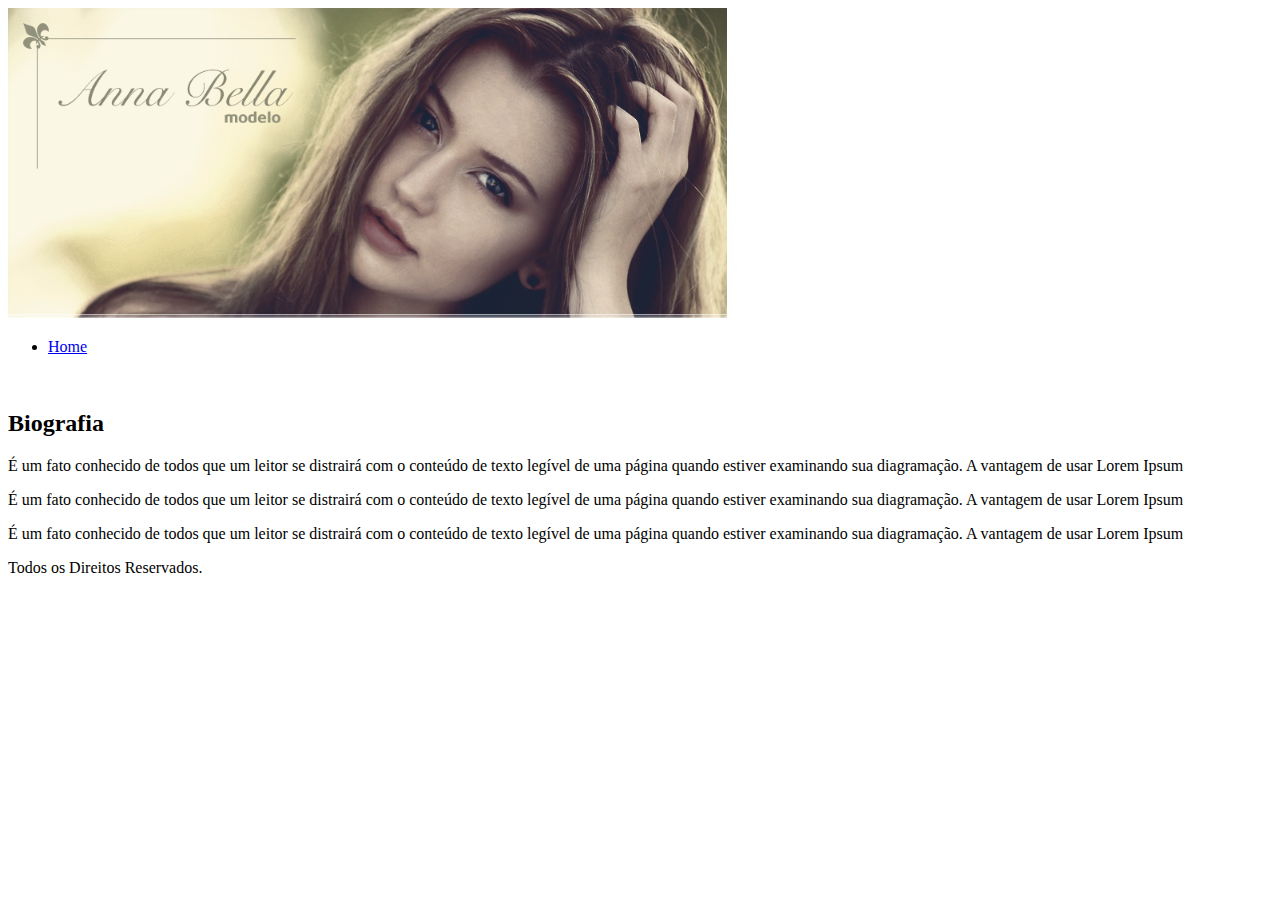
==== biografia.html @ 17d265cb "Projeto Anna Bella primeiro commit" ====
<!DOCTYPE html>
<html>

<head>
    <title>Biografia</title>
    <link rel="stylesheet" href="estilo.css">

</head>

<body>
    <div>
        <div>
            <img src="imagens/capa.png" height="310">
        </div>
        <div id="menu">
            <ul>
                <li>
                    <a href="index.html">Home</a>
                </li>
            </ul>

        </div>

        <br>

        <div id="sobre">
            <h2 class="titulo">Biografia</h2>

            <p>É um fato conhecido de todos que um leitor se distrairá com o conteúdo de texto legível de uma página
                quando estiver examinando sua diagramação. A vantagem de usar Lorem Ipsum
            </p>

            <p>É um fato conhecido de todos que um leitor se distrairá com o conteúdo de texto legível de uma página
                quando estiver examinando sua diagramação. A vantagem de usar Lorem Ipsum
            </p>

            <p>É um fato conhecido de todos que um leitor se distrairá com o conteúdo de texto legível de uma página
                quando estiver examinando sua diagramação. A vantagem de usar Lorem Ipsum
            </p>
        </div>

        <div id="footer">
            Todos os Direitos Reservados.
        </div>


    </div>






</body>



</html>
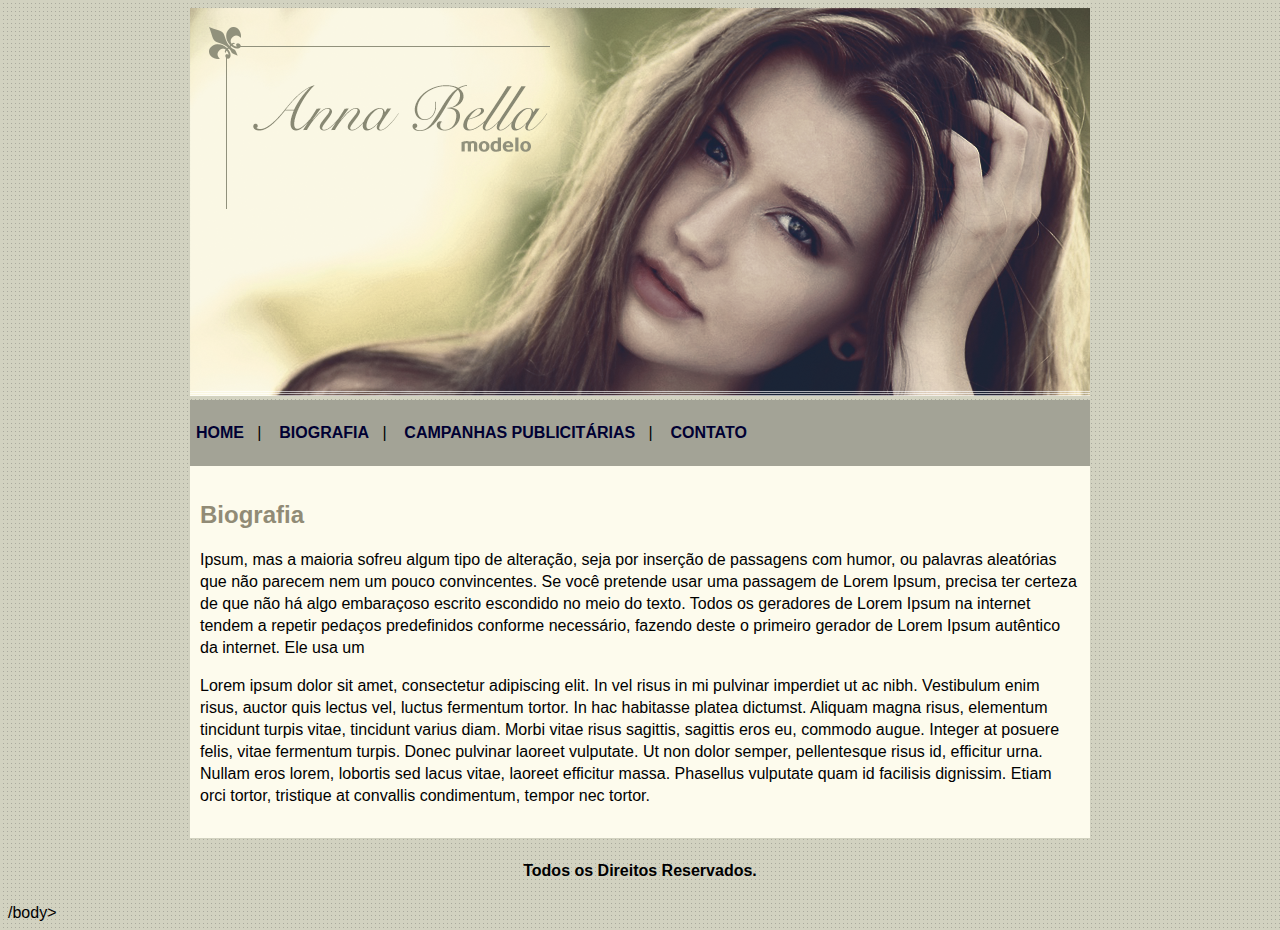
==== commit d65380c3: "update projeto anna bella" ====
--- a/biografia.html
+++ b/biografia.html
@@ -1,43 +1,58 @@
 <!DOCTYPE html>
 <html>
 
-<head>
-    <title>Biografia</title>
-    <link rel="stylesheet" href="estilo.css">
+  <head>
+  <title>pagina Principal</title>
 
-</head>
+  <link rel="stylesheet" href="styles.css">
+  </head>
 
-<body>
+  <body>
+  <div class="container">
     <div>
-        <div>
-            <img src="imagens/capa.png" height="310">
-        </div>
-        <div id="menu">
-            <ul>
-                <li>
-                    <a href="index.html">Home</a>
-                </li>
-            </ul>
+      <img src="imagens/capa.png">
+    </div>
+    <div class="menu">
+      <ul>
+        <li>
+          <a href="index.html">Home</a>&nbsp;&nbsp;&nbsp;|&nbsp;&nbsp;&nbsp;
+        </li>
+        <li>
+          <a href="biografia.html">Biografia</a>&nbsp;&nbsp;&nbsp;|&nbsp;&nbsp;&nbsp;
+        </li>
+        <li>
+          <a href="campanhas.html">Campanhas Publicitárias</a>&nbsp;&nbsp;&nbsp;|&nbsp;&nbsp;&nbsp;
+        </li>
+        <li>
+          <a href="contato.html">Contato</a>
+        </li>
+      </ul>
+    </div>
 
-        </div>
+      <div id="sobre">
 
-        <br>
+      <div class="titulo">
 
-        <div id="sobre">
-            <h2 class="titulo">Biografia</h2>
+        <h2>Biografia</h2>
 
-            <p>É um fato conhecido de todos que um leitor se distrairá com o conteúdo de texto legível de uma página
-                quando estiver examinando sua diagramação. A vantagem de usar Lorem Ipsum
-            </p>
+      </div>
 
-            <p>É um fato conhecido de todos que um leitor se distrairá com o conteúdo de texto legível de uma página
-                quando estiver examinando sua diagramação. A vantagem de usar Lorem Ipsum
-            </p>
+      <p>Ipsum, mas a maioria sofreu algum tipo de alteração, seja por inserção de passagens com humor, ou
+        palavras aleatórias que não parecem nem um pouco convincentes. Se você pretende usar uma passagem de
+        Lorem Ipsum, precisa ter certeza de que não há algo embaraçoso escrito escondido no meio do texto. Todos
+        os geradores de Lorem Ipsum na internet tendem a repetir pedaços predefinidos conforme necessário,
+        fazendo deste o primeiro gerador de Lorem Ipsum autêntico da internet. Ele usa um
+      </p>
 
-            <p>É um fato conhecido de todos que um leitor se distrairá com o conteúdo de texto legível de uma página
-                quando estiver examinando sua diagramação. A vantagem de usar Lorem Ipsum
-            </p>
-        </div>
+      <p>Lorem ipsum dolor sit amet, consectetur adipiscing elit. In vel risus in mi pulvinar imperdiet ut ac
+        nibh. Vestibulum enim risus, auctor quis lectus vel, luctus fermentum tortor. In hac habitasse platea
+        dictumst. Aliquam magna risus, elementum tincidunt turpis vitae, tincidunt varius diam. Morbi vitae
+        risus sagittis, sagittis eros eu, commodo augue. Integer at posuere felis, vitae fermentum turpis. Donec
+        pulvinar laoreet vulputate. Ut non dolor semper, pellentesque risus id, efficitur urna. Nullam eros
+        lorem, lobortis sed lacus vitae, laoreet efficitur massa. Phasellus vulputate quam id facilisis
+        dignissim. Etiam orci tortor, tristique at convallis condimentum, tempor nec tortor.
+      </p>
+    </div>
 
         <div id="footer">
             Todos os Direitos Reservados.
@@ -51,8 +66,6 @@
 
 
 
-</body>
-
-
+  /body>
 
 </html>--- a/styles.css
+++ b/styles.css
@@ -0,0 +1,63 @@
+ul {
+    padding: 0;
+    margin: 0;
+}
+
+p {
+    line-height: 22px;
+}
+
+body{
+    background-image:url('imagens/fundo.png');
+    font-family: Arial, Helvetica, sans-serif;  
+}
+
+.container {
+    width: 900px;
+    margin: 0 auto;
+}
+
+.menu{
+    width: 888px;
+    padding: 24px 6px;
+    background-color: #a3a396;
+}
+
+.menu ul li a {
+    font-weight: bold;
+    color: #000033;
+    text-decoration: none;
+    text-transform: uppercase;
+}
+
+.menu ul li { 
+    display: inline;
+}
+
+#sobre{ 
+    width: 880px;
+    padding: 15px 10px;
+    background-color: #fdfbed ;   
+}
+
+.titulo{
+    color: #918b76;
+}
+
+#footer {
+    font-weight: bold;
+    text-align: center;
+
+    padding: 24px 0;
+  }
+
+.foto{
+    width: 640px;
+    height: 425px;
+    border: 10px solid #d2d2c0;
+}
+
+.contato{
+    margin-top: 1em;
+    font-weight: bold;
+}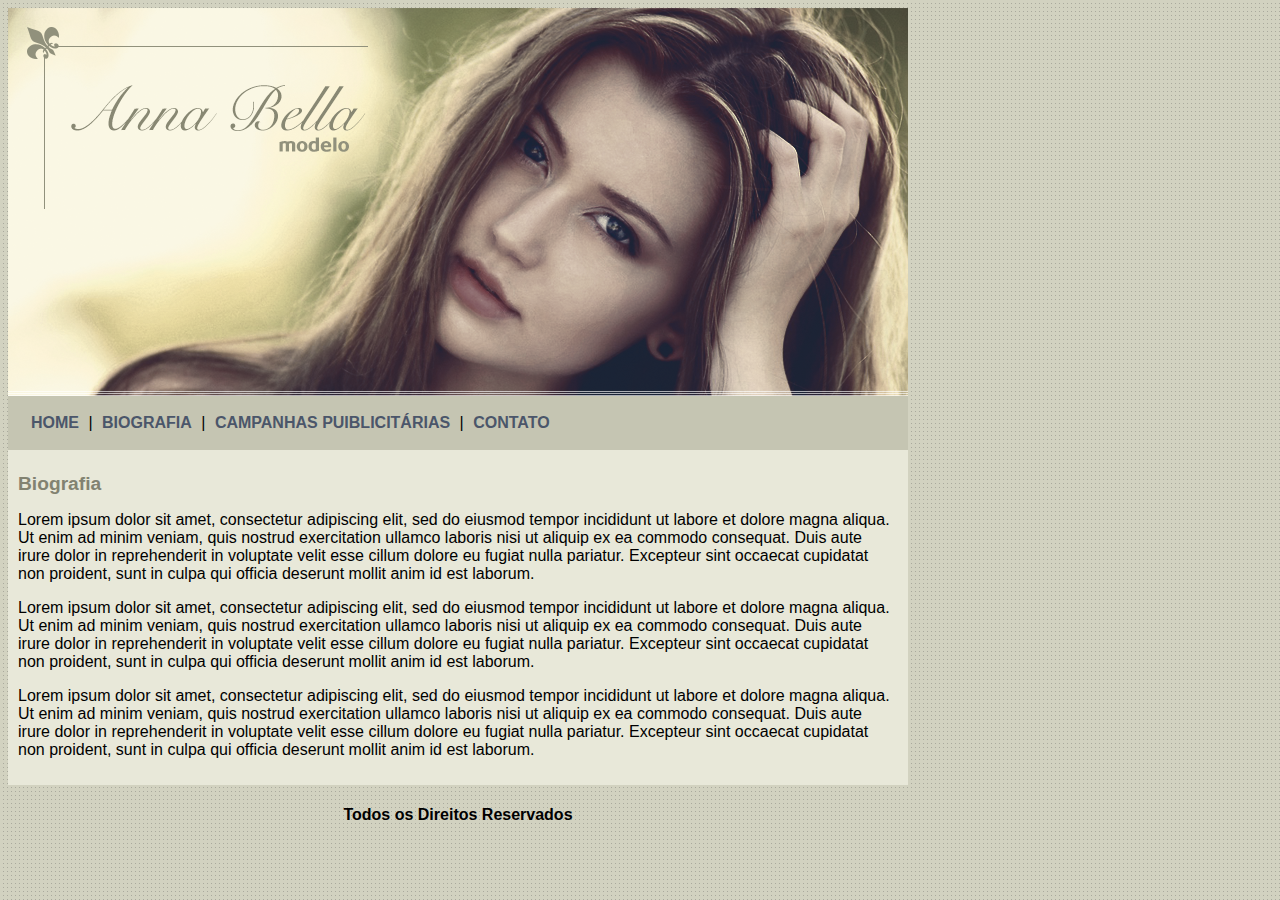
==== commit 9ac2442a: "Update Projeto Anna Bella" ====
--- a/biografia.html
+++ b/biografia.html
@@ -1,62 +1,70 @@
-<!DOCTYPE html>
 <html>
 
   <head>
-  <title>pagina Principal</title>
+    <title>Anna Bella - Biografia</title>
 
-  <link rel="stylesheet" href="styles.css">
+    <link rel="stylesheet" href="style.css">
+
   </head>
 
+
+
   <body>
-  <div class="container">
-    <div>
+    <div id="principal">
       <img src="imagens/capa.png">
-    </div>
-    <div class="menu">
-      <ul>
-        <li>
-          <a href="index.html">Home</a>&nbsp;&nbsp;&nbsp;|&nbsp;&nbsp;&nbsp;
-        </li>
-        <li>
-          <a href="biografia.html">Biografia</a>&nbsp;&nbsp;&nbsp;|&nbsp;&nbsp;&nbsp;
-        </li>
-        <li>
-          <a href="campanhas.html">Campanhas Publicitárias</a>&nbsp;&nbsp;&nbsp;|&nbsp;&nbsp;&nbsp;
-        </li>
-        <li>
-          <a href="contato.html">Contato</a>
-        </li>
-      </ul>
-    </div>
 
-      <div id="sobre">
+      <div id="menu">
 
-      <div class="titulo">
+        <a href="index.html">HOME</a> |
+        <a href="biografia.html">BIOGRAFIA</a> |
+        <a href="campanhas.html">CAMPANHAS PUIBLICITÁRIAS</a> |
+        <a href="contato.html">CONTATO</a>
 
-        <h2>Biografia</h2>
 
       </div>
 
-      <p>Ipsum, mas a maioria sofreu algum tipo de alteração, seja por inserção de passagens com humor, ou
-        palavras aleatórias que não parecem nem um pouco convincentes. Se você pretende usar uma passagem de
-        Lorem Ipsum, precisa ter certeza de que não há algo embaraçoso escrito escondido no meio do texto. Todos
-        os geradores de Lorem Ipsum na internet tendem a repetir pedaços predefinidos conforme necessário,
-        fazendo deste o primeiro gerador de Lorem Ipsum autêntico da internet. Ele usa um
-      </p>
+      <div id="conteudo"><!--Inicio do contúdo-->
 
-      <p>Lorem ipsum dolor sit amet, consectetur adipiscing elit. In vel risus in mi pulvinar imperdiet ut ac
-        nibh. Vestibulum enim risus, auctor quis lectus vel, luctus fermentum tortor. In hac habitasse platea
-        dictumst. Aliquam magna risus, elementum tincidunt turpis vitae, tincidunt varius diam. Morbi vitae
-        risus sagittis, sagittis eros eu, commodo augue. Integer at posuere felis, vitae fermentum turpis. Donec
-        pulvinar laoreet vulputate. Ut non dolor semper, pellentesque risus id, efficitur urna. Nullam eros
-        lorem, lobortis sed lacus vitae, laoreet efficitur massa. Phasellus vulputate quam id facilisis
-        dignissim. Etiam orci tortor, tristique at convallis condimentum, tempor nec tortor.
-      </p>
-    </div>
+        <h1>Biografia</h1>
 
-        <div id="footer">
-            Todos os Direitos Reservados.
-        </div>
+        <p> Lorem ipsum dolor sit amet, consectetur adipiscing elit, sed do eiusmod tempor incididunt ut labore et dolore
+          magna aliqua. Ut enim ad minim veniam, quis nostrud exercitation ullamco laboris nisi ut aliquip ex ea commodo
+          consequat. Duis aute irure dolor in reprehenderit in voluptate velit esse cillum dolore eu fugiat nulla
+          pariatur. Excepteur sint occaecat cupidatat non proident, sunt in culpa qui officia deserunt mollit anim id est
+          laborum.
+
+        </p>
+
+        <p>
+          Lorem ipsum dolor sit amet, consectetur adipiscing elit, sed do eiusmod tempor incididunt ut labore et dolore
+          magna aliqua. Ut enim ad minim veniam, quis nostrud exercitation ullamco laboris nisi ut aliquip ex ea commodo
+          consequat. Duis aute irure dolor in reprehenderit in voluptate velit esse cillum dolore eu fugiat nulla
+          pariatur. Excepteur sint occaecat cupidatat non proident, sunt in culpa qui officia deserunt mollit anim id est
+          laborum.
+        </p>
+
+        <p>
+          Lorem ipsum dolor sit amet, consectetur adipiscing elit, sed do eiusmod tempor incididunt ut labore et dolore
+          magna aliqua. Ut enim ad minim veniam, quis nostrud exercitation ullamco laboris nisi ut aliquip ex ea commodo
+          consequat. Duis aute irure dolor in reprehenderit in voluptate velit esse cillum dolore eu fugiat nulla
+          pariatur. Excepteur sint occaecat cupidatat non proident, sunt in culpa qui officia deserunt mollit anim id est
+          laborum.
+        </p>
+
+
+
+      </div> <!--Fim do conteúdo-->
+
+
+      <div id="rodape">
+
+        <h4>
+          Todos os Direitos Reservados
+        </h4>
+
+      </div>
+
+
 
 
     </div>
@@ -64,8 +72,7 @@
 
 
 
+  </body>
 
 
-  /body>
-
 </html>--- a/style.css
+++ b/style.css
@@ -0,0 +1,38 @@
+body{
+  background: #d2d2c1 url('imagens/fundo.png');
+  font: 16px arial, helvetica, sans-serif;
+}
+
+#principal{
+  width: 900;
+}
+
+#menu{
+  background: #c5c5b2;
+  padding: 18px;
+}
+
+#conteudo{
+  background: #e8e8d9;
+  padding: 10px;
+}
+
+#rodape{
+  text-align: center;
+}
+
+a{
+  color: #4b566a;
+  text-decoration: none;
+  font-weight: bold;
+  padding: 5px;
+}
+
+h1{
+  color: #828271;
+  font-size: 1.2em;
+}
+
+.img-campanha{
+   border: 10px solid #c3c3ae;
+}